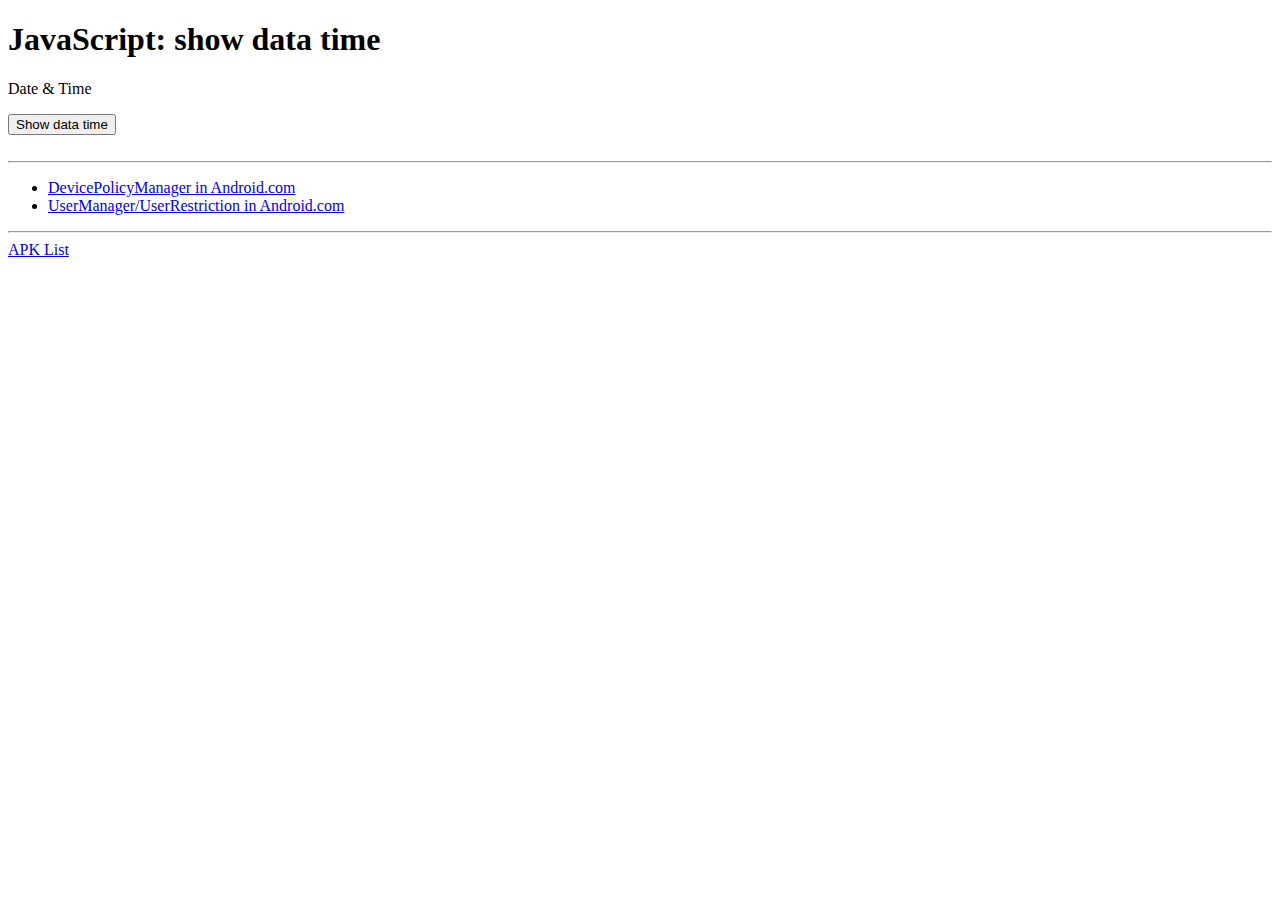
==== index.html @ 17c16ebe "Commit on 2023-04-07" ====
<!DOCTYPE html>
<html>
    <head>
    <meta charset="utf-8">
    <title>S.M.C.E.B</title>
    <script>
        function displayDate(){
            document.getElementById("datetime").innerHTML=Date();
        }
    </script>
    </head>
    
    <body>
        <h1>JavaScript: show data time</h1>
        <p id="datetime">Date & Time</p>
        <button type="button" onclick="displayDate()">Show data time</button>
        <br><br>

        <hr>

        <div id="id-android-sdk">
            <ul class="unknown">
                <li class="unknown"><a href="https://developer.android.com/reference/android/app/admin/DevicePolicyManager" target="_blank">
                    DevicePolicyManager in Android.com</a></li>
                <li class="unknown"><a href="https://developer.android.com/reference/android/os/UserManager" target="_blank">
                    UserManager/UserRestriction in Android.com</a></li>
            </ul>
        </div>

        <hr>
        <div id="id-apk-list">
            <a href="./apk/main.html" target="_blank">APK List</a><br /><br />
        </div>

    </body>
</html>
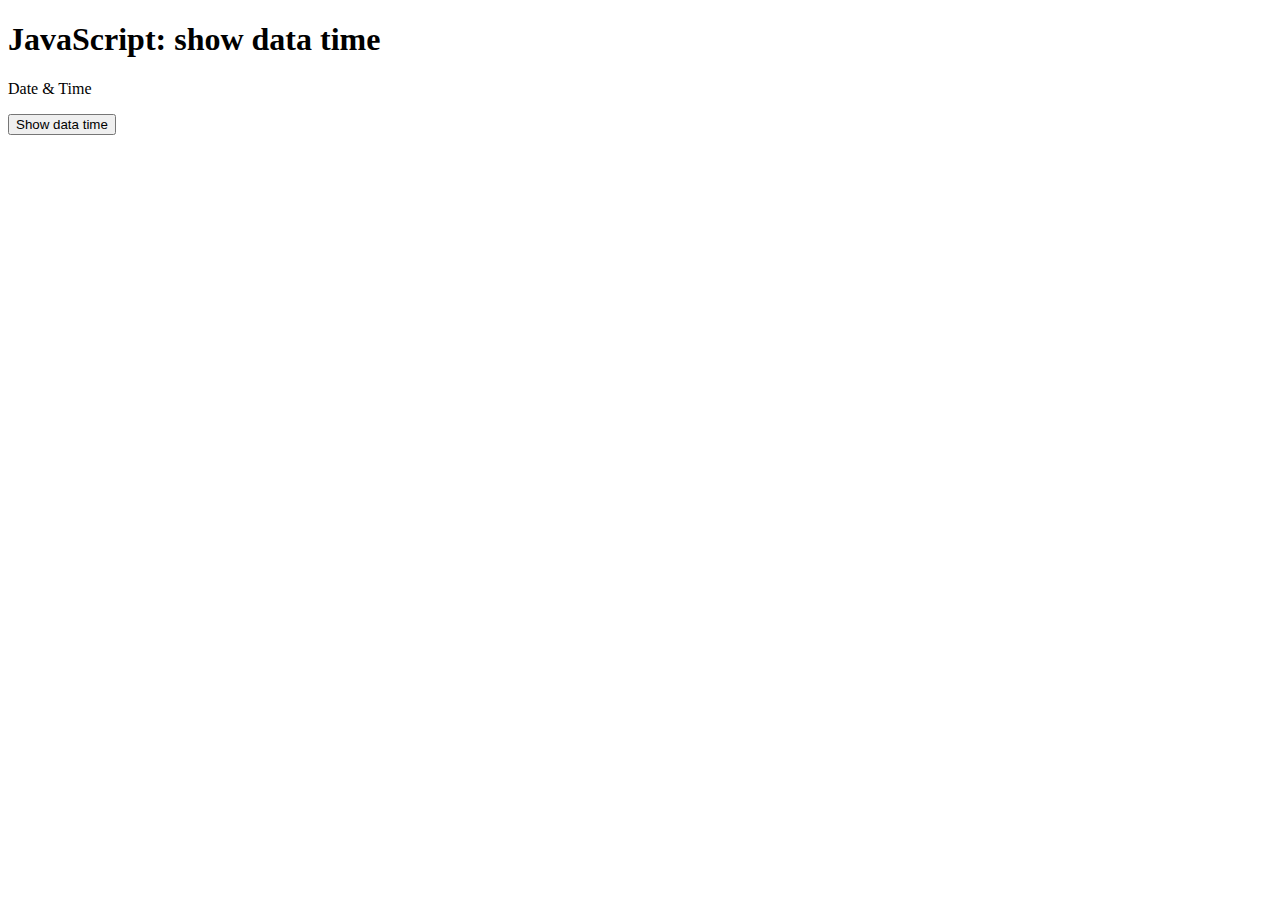
==== commit f877a438: "Update on 2023.04.26" ====
--- a/index.html
+++ b/index.html
@@ -14,23 +14,6 @@
         <h1>JavaScript: show data time</h1>
         <p id="datetime">Date & Time</p>
         <button type="button" onclick="displayDate()">Show data time</button>
-        <br><br>
-
-        <hr>
-
-        <div id="id-android-sdk">
-            <ul class="unknown">
-                <li class="unknown"><a href="https://developer.android.com/reference/android/app/admin/DevicePolicyManager" target="_blank">
-                    DevicePolicyManager in Android.com</a></li>
-                <li class="unknown"><a href="https://developer.android.com/reference/android/os/UserManager" target="_blank">
-                    UserManager/UserRestriction in Android.com</a></li>
-            </ul>
-        </div>
-
-        <hr>
-        <div id="id-apk-list">
-            <a href="./apk/main.html" target="_blank">APK List</a><br /><br />
-        </div>
 
     </body>
 </html>